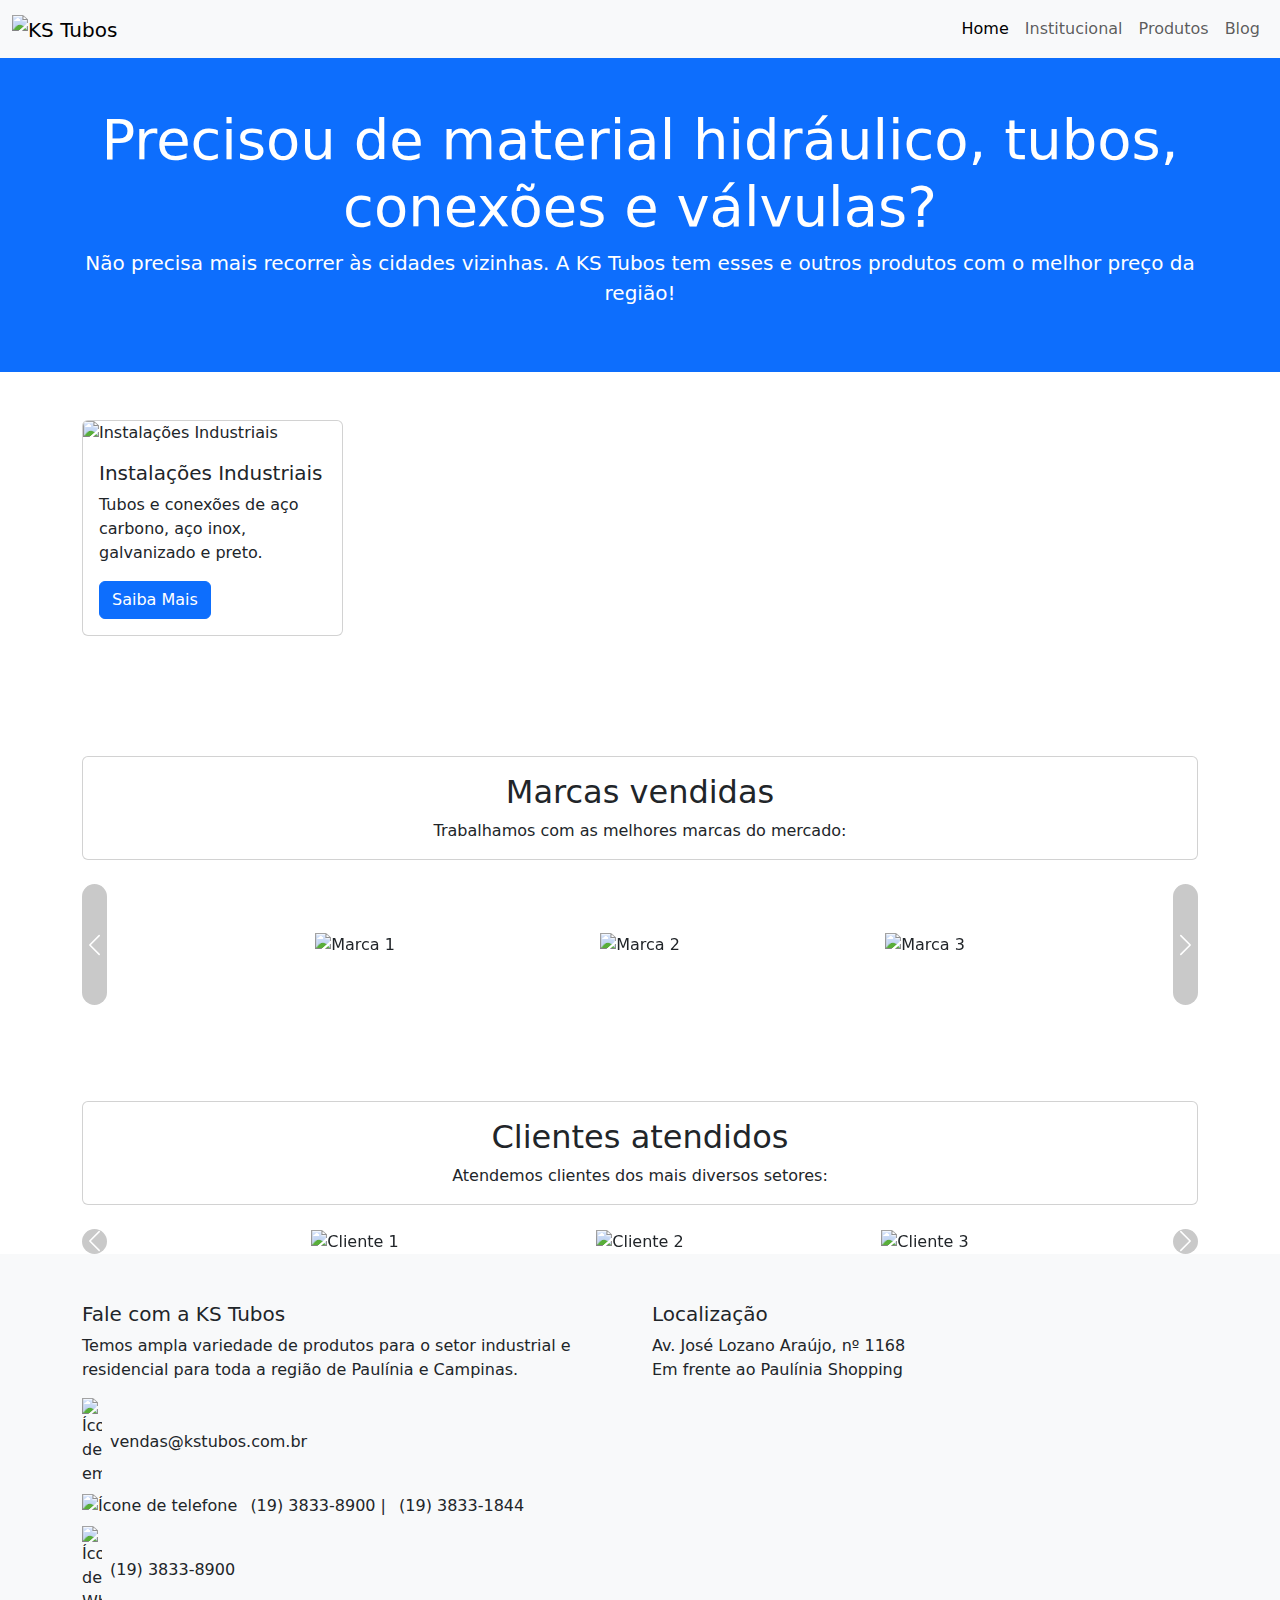
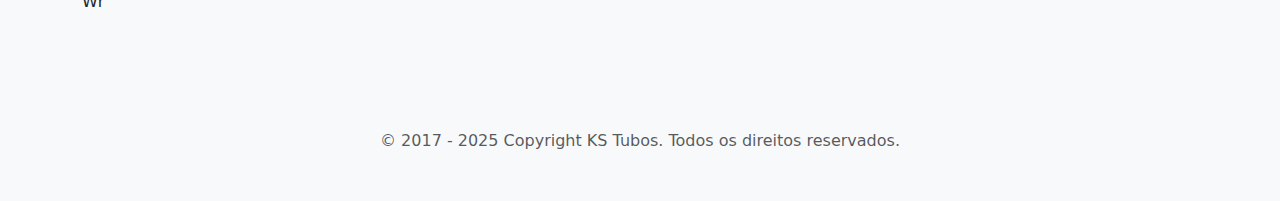
==== index.html @ 78a0a4d8 "Ajustes em descricao detalhada de home e footer" ====
<!doctype html>
<html lang="pt-BR">
<head>
    <meta charset="UTF-8">
    <meta name="viewport" content="width=device-width, initial-scale=1">
    <title>Home - KS Tubos</title>
    <meta name="description" content="Não precisa mais recorrer às cidades vizinhas. A KS Tubos tem esses e outros produtos com o melhor preço da região!" />
    <meta name="robots" content="follow, index, max-snippet:-1, max-video-preview:-1, max-image-preview:large" />
    <link rel="canonical" href="https://www.kstubos.com.br/" />
    <meta property="og:locale" content="pt_BR" />
    <meta property="og:type" content="website" />
    <meta property="og:title" content="Home - KS Tubos" />
    <meta property="og:description" content="Não precisa mais recorrer às cidades vizinhas. A KS Tubos tem esses e outros produtos com o melhor preço da região!" />
    <meta property="og:url" content="https://www.kstubos.com.br/" />
    <meta property="og:site_name" content="KS Tubos" />
    <meta property="og:updated_time" content="2024-05-27T10:41:37-03:00" />
    <meta property="article:published_time" content="2013-06-16T04:58:36-03:00" />
    <meta property="article:modified_time" content="2024-05-27T10:41:37-03:00" />
    <meta name="twitter:card" content="summary_large_image" />
    <meta name="twitter:title" content="Home - KS Tubos" />
    <meta name="twitter:description" content="Não precisa mais recorrer às cidades vizinhas. A KS Tubos tem esses e outros produtos com o melhor preço da região!" />
    <meta name="twitter:label1" content="Escrito por" />
    <meta name="twitter:data1" content="KS Tubos" />
    <meta name="twitter:label2" content="Tempo para leitura" />
    <meta name="twitter:data2" content="Menos de um minuto" />

    <link rel="icon" href="https://www.kstubos.com.br/wp-content/uploads/2022/10/favico-ks.png" sizes="32x32" />
						<link rel="icon" href="https://www.kstubos.com.br/wp-content/uploads/2022/10/favico-ks.png" sizes="192x192" />
						<link rel="apple-touch-icon" href="https://www.kstubos.com.br/wp-content/uploads/2022/10/favico-ks.png" />
						<meta name="msapplication-TileImage" content="https://www.kstubos.com.br/wp-content/uploads/2022/10/favico-ks.png" />
    <!-- Bootstrap 5 CSS -->
    <link href="https://cdn.jsdelivr.net/npm/bootstrap@5.3.0-alpha1/dist/css/bootstrap.min.css" rel="stylesheet">
    <!-- Estilos personalizados -->
    <style>
        /* Adicione estilos específicos aqui */
        .btn-carrossel {
            background-color: #939393;
            width: 25px;
            border-radius: 15px;
        }
    </style>
</head>
<body>
    <nav class="navbar navbar-expand-lg navbar-light bg-light">
        <div class="container-fluid">
            <a class="navbar-brand" href="#">
                <img src="https://www.kstubos.com.br/wp-content/uploads/2022/08/logo-kstubos-completo-1.svg" alt="KS Tubos" width="150">
            </a>
            <button class="navbar-toggler" type="button" data-bs-toggle="collapse" data-bs-target="#navbarNav" aria-controls="navbarNav" aria-expanded="false" aria-label="Toggle navigation">
                <span class="navbar-toggler-icon"></span>
            </button>
            <div class="collapse navbar-collapse" id="navbarNav">
                <ul class="navbar-nav ms-auto">
                    <li class="nav-item">
                        <a class="nav-link active" aria-current="page" href="index.html">Home</a>
                    </li>
                    <li class="nav-item">
                        <a class="nav-link" href="#">Institucional</a>
                    </li>
                    <li class="nav-item">
                        <a class="nav-link" href="products.html">Produtos</a>
                    </li>
                    <li class="nav-item">
                        <a class="nav-link" href="#">Blog</a>
                    </li>
                </ul>
            </div>
        </div>
    </nav>

    <section class="bg-primary text-white py-5 text-center">
        <div class="container">
            <h1 class="display-4">Precisou de material hidráulico, tubos, conexões e válvulas?</h1>
            <p class="lead">Não precisa mais recorrer às cidades vizinhas. A <strong>KS Tubos</strong> tem esses e outros produtos com o melhor preço da região!</p>
        </div>
    </section>

    <section class="py-5">
        <div class="container">
            <div class="row">
                <div class="col-md-6 col-lg-3 mb-4">
                    <div class="card h-100">
                        <img src="https://www.kstubos.com.br/wp-content/uploads/2022/10/Tubos-de-aco-inox-KS-tubos.jpg" class="card-img-top" alt="Instalações Industriais">
                        <div class="card-body">
                            <h5 class="card-title">Instalações Industriais</h5>
                            <p class="card-text">Tubos e conexões de aço carbono, aço inox, galvanizado e preto.</p>
                            <a href="products.html" class="btn btn-primary">Saiba Mais</a>
                        </div>
                    </div>
                </div>
                <!-- Repita para outras linhas de produtos -->
            </div>
        </div>
    </section>

    <div class="container py-5">
        <!-- Card no Topo -->
        <div class="card mb-4">
            <div class="card-body text-center">
                <h2 class="card-title">Marcas vendidas</h2>
                <p class="card-text">Trabalhamos com as melhores marcas do mercado:</p>
            </div>
        </div>

        <div id="brandsCarousel" class="carousel slide py-5" data-bs-ride="carousel">
            <!-- Indicadores -->
            <div class="carousel-indicators">
                <button type="button" data-bs-target="#brandsCarousel" data-bs-slide-to="0" class="active" aria-current="true" aria-label="Slide 1"></button>
                <button type="button" data-bs-target="#brandsCarousel" data-bs-slide-to="1" aria-label="Slide 2"></button>
                <button type="button" data-bs-target="#brandsCarousel" data-bs-slide-to="2" aria-label="Slide 3"></button>
            </div>
        
            <!-- Slides -->
            <div class="carousel-inner">
                <!-- Slide 1 -->
                <div class="carousel-item active">
                    <div class="row justify-content-center">
                        <div class="col-6 col-md-3 text-center">
                            <img src="https://www.kstubos.com.br/wp-content/uploads/2019/06/tuper.png" class="img-fluid" alt="Marca 1">
                        </div>
                        <div class="col-6 col-md-3 text-center">
                            <img src="https://www.kstubos.com.br/wp-content/uploads/2019/06/logo-maygas_CRIMPAGEM-SEM-FUNDO--300x112.png" class="img-fluid" alt="Marca 2">
                        </div>
                        <div class="col-6 col-md-3 text-center">
                            <img src="https://www.kstubos.com.br/wp-content/uploads/2019/06/bombas-schneider-01-1-300x88.jpg" class="img-fluid" alt="Marca 3">
                        </div>
                    </div>
                </div>
        
                <!-- Slide 2 -->
                <div class="carousel-item">
                    <div class="row justify-content-center">
                        <div class="col-6 col-md-3 text-center">
                            <img src="https://www.kstubos.com.br/wp-content/uploads/2022/08/Logo-Mipel-1.jpg" class="img-fluid" alt="Marca 4">
                        </div>
                        <div class="col-6 col-md-3 text-center">
                            <img src="https://www.kstubos.com.br/wp-content/uploads/2022/08/AMG-Valvulas-industriais.jpg" class="img-fluid" alt="Marca 5">
                        </div>
                        <div class="col-6 col-md-3 text-center">
                            <img src="https://www.kstubos.com.br/wp-content/uploads/2022/08/conexoes-tupy.png" class="img-fluid" alt="Marca 6">
                        </div>
                    </div>
                </div>
        
                <!-- Slide 3 -->
                <div class="carousel-item">
                    <div class="row justify-content-center">
                        <div class="col-6 col-md-3 text-center">
                            <img src="https://www.kstubos.com.br/wp-content/uploads/2022/08/Logo-Eluma-1.png" class="img-fluid" alt="Marca 7">
                        </div>
                        <div class="col-6 col-md-3 text-center">
                            <img src="https://www.kstubos.com.br/wp-content/uploads/2022/08/Logo-Deca-p.png" class="img-fluid" alt="Marca 8">
                        </div>
                        <div class="col-6 col-md-3 text-center">
                            <img src="https://www.kstubos.com.br/wp-content/uploads/2022/08/EMS-Clientes-KS-tubos.jpg" class="img-fluid" alt="Cliente 1">
                        </div>
                    </div>
                </div>
            </div>
        
            <!-- Controles -->
            <button class="carousel-control-prev btn-carrossel" type="button" data-bs-target="#brandsCarousel" data-bs-slide="prev">
                <span class="carousel-control-prev-icon" aria-hidden="true"></span>
                <span class="visually-hidden">Anterior</span>
            </button>
            <button class="carousel-control-next btn-carrossel" type="button" data-bs-target="#brandsCarousel" data-bs-slide="next">
                <span class="carousel-control-next-icon" aria-hidden="true"></span>
                <span class="visually-hidden">Próximo</span>
            </button>
        </div>
    </div>

    <div class="container py-0">
        <!-- Bloco de Clientes Atendidos -->
        <div class="card mt-5 mb-4">
            <div class="card-body text-center">
                <h2 class="card-title">Clientes atendidos</h2>
                <p class="card-text">Atendemos clientes dos mais diversos setores:</p>
            </div>
        </div>

        <!-- Carrossel de Clientes Atendidos -->
        <div id="clientsCarousel" class="carousel slide" data-bs-ride="carousel">
            <!-- Indicadores -->
            <div class="carousel-indicators">
                <button type="button" data-bs-target="#clientsCarousel" data-bs-slide-to="0" class="active" aria-current="true" aria-label="Slide 1"></button>
                <button type="button" data-bs-target="#clientsCarousel" data-bs-slide-to="1" aria-label="Slide 2"></button>
            </div>

            <!-- Slides -->
            <div class="carousel-inner">
                <!-- Slide 1 -->
                <div class="carousel-item active">
                    <div class="row justify-content-center">
                        <div class="col-6 col-md-3 text-center">
                            <img src="https://www.kstubos.com.br/wp-content/uploads/2022/08/EMS-Clientes-KS-tubos.jpg" class="img-fluid" alt="Cliente 1">
                        </div>
                        <div class="col-6 col-md-3 text-center">
                            <img src="https://www.kstubos.com.br/wp-content/uploads/2022/08/Myralis-Clientes-KS-Tubos-cortada.jpg" class="img-fluid" alt="Cliente 2">
                        </div>
                        <div class="col-6 col-md-3 text-center">
                            <img src="https://www.kstubos.com.br/wp-content/uploads/2022/08/Bracell-Logotipo-Clientes-KS-Tubos.png" class="img-fluid" alt="Cliente 3">
                        </div>
                    </div>
                </div>

                <!-- Slide 2 -->
                <div class="carousel-item">
                    <div class="row justify-content-center">
                        <div class="col-6 col-md-3 text-center">
                            <img src="https://www.kstubos.com.br/wp-content/uploads/2022/08/Congesa-Logo-Clientes-KS-Tubos.png" class="img-fluid" alt="Cliente 4">
                        </div>
                        <div class="col-6 col-md-3 text-center">
                            <img src="https://www.kstubos.com.br/wp-content/uploads/2022/08/Eco-Vila-Clientes-KS-Tubos.jpg" class="img-fluid" alt="Cliente 5">
                        </div>
                        <div class="col-6 col-md-3 text-center">
                            <img src="https://www.kstubos.com.br/wp-content/uploads/2022/08/hm-Clientes-KS-Tubos.jpg" class="img-fluid" alt="Cliente 6">
                        </div>
                    </div>
                </div>
            </div>

            <!-- Controles -->
            <button class="carousel-control-prev btn-carrossel" type="button" data-bs-target="#clientsCarousel" data-bs-slide="prev">
                <span class="carousel-control-prev-icon" aria-hidden="true"></span>
                <span class="visually-hidden">Anterior</span>
            </button>
            <button class="carousel-control-next btn-carrossel" type="button" data-bs-target="#clientsCarousel" data-bs-slide="next">
                <span class="carousel-control-next-icon" aria-hidden="true"></span>
                <span class="visually-hidden">Próximo</span>
            </button>
        </div>
    </div>
    

    
    <footer class="footer-wrapper bg-light py-5">
        <div class="container">
            <!-- Seção de Contato -->
            <div class="row mb-4">
                <div class="col-md-6">
                    <h5>Fale com a KS Tubos</h5>
                    <p>Temos ampla variedade de produtos para o setor industrial e residencial para toda a região de Paulínia e Campinas.</p>
                    <nav class="contact-bar">
                        <a class="email-wrapper d-flex align-items-center text-decoration-none text-dark" href="mailto:vendas@kstubos.com.br" target="_blank">
                            <img src="https://www.kstubos.com.br/wp-content/uploads/2024/05/icone-email-new.png" alt="Ícone de email" width="20" class="me-2">
                            vendas@kstubos.com.br
                        </a>
                        <div class="phone-wrapper mt-2">
                            <img src="https://www.kstubos.com.br/wp-content/uploads/2024/05/icone-telefone-new.png" alt="Ícone de telefone" width="20" class="me-2">
                            <a href="tel:1938338900" class="text-decoration-none text-dark">(19) 3833-8900</a> |
                            <a href="tel:1938331844" class="text-decoration-none text-dark ms-2">(19) 3833-1844</a>
                        </div>
                        <a class="whatsapp-wrapper d-flex align-items-center text-decoration-none text-dark mt-2" href="https://wa.me/551938338900?text=Vi%20seu%20site%20e%20gostaria%20de%20falar%20com%20o%20time%20de%20vendas." target="_blank">
                            <img src="https://www.kstubos.com.br/wp-content/uploads/2024/05/icone-whats-new.png" alt="Ícone de WhatsApp" width="20" class="me-2">
                            (19) 3833-8900
                        </a>
                    </nav>
                </div>
    
                <!-- Seção de Localização -->
                <div class="col-md-6">
                    <h5>Localização</h5>
                    <p>Av. José Lozano Araújo, nº 1168<br>Em frente ao Paulínia Shopping</p>
                    <!-- Mapa Responsivo -->
                    <div class="ratio ratio-16x9">
                        <iframe src="https://www.google.com/maps/embed?pb=!1m18!1m12!1m3!1d3678.578852660104!2d-47.15847858457173!3d-22.781005485075863!2m3!1f0!2f0!3f0!3m2!1i1024!2i768!4f13.1!3m3!1m2!1s0x94c8bfc287f730f3%3A0x8c8c2e3f3cf199da!2sKS%20Tubos%20Valvulas%20e%20Conexoes%20Eireli%20-%20EPP!5e0!3m2!1spt-BR!2sbr!4v1662146080306!5m2!1spt-BR!2sbr" 
                                style="border:0;" 
                                allowfullscreen="" 
                                loading="lazy" 
                                referrerpolicy="no-referrer-when-downgrade">
                        </iframe>
                    </div>
                </div>
            </div>
    
            <!-- Rodapé Final -->
            <div class="colophon text-center">
                <span class="copyright text-muted">
                    © 2017 - 2025 Copyright KS Tubos. Todos os direitos reservados.
                </span>
            </div>
        </div>
    </footer>

    <!--
    <footer class="bg-light py-5">
        <div class="container">
            <div class="row">
                <div class="col-md-4">
                    <h5>Fale com a KS Tubos</h5>
                    <p>Temos ampla variedade de produtos para o setor industrial e residencial para toda a região de Paulínia e Campinas.</p>
                </div>
                <div class="col-md-4">
                    <h5>Localização</h5>
                    <p>Av. José Lozano Araújo, nº 1168<br>Em frente ao Paulínia Shopping</p>
                </div>
                <div class="col-md-4">
                    <h5>Televendas</h5>
                    <p>
                        <a href="mailto:vendas@kstubos.com.br">vendas@kstubos.com.br</a><br>
                        <a href="tel:1938338900">(19) 3833-8900</a><br>
                        <a href="tel:1938331844">(19) 3833-1844</a>
                    </p>
                </div>
            </div>
            <hr>
            <div class="text-center">
                <span class="text-muted">© 2017 - 2025 Copyright KS Tubos. Todos os direitos reservados.</span>
            </div>
        </div>
    </footer>
    -->

    <script src="https://cdnjs.cloudflare.com/ajax/libs/bootstrap/5.0.1/js/bootstrap.min.js"></script>
</body>

</html>
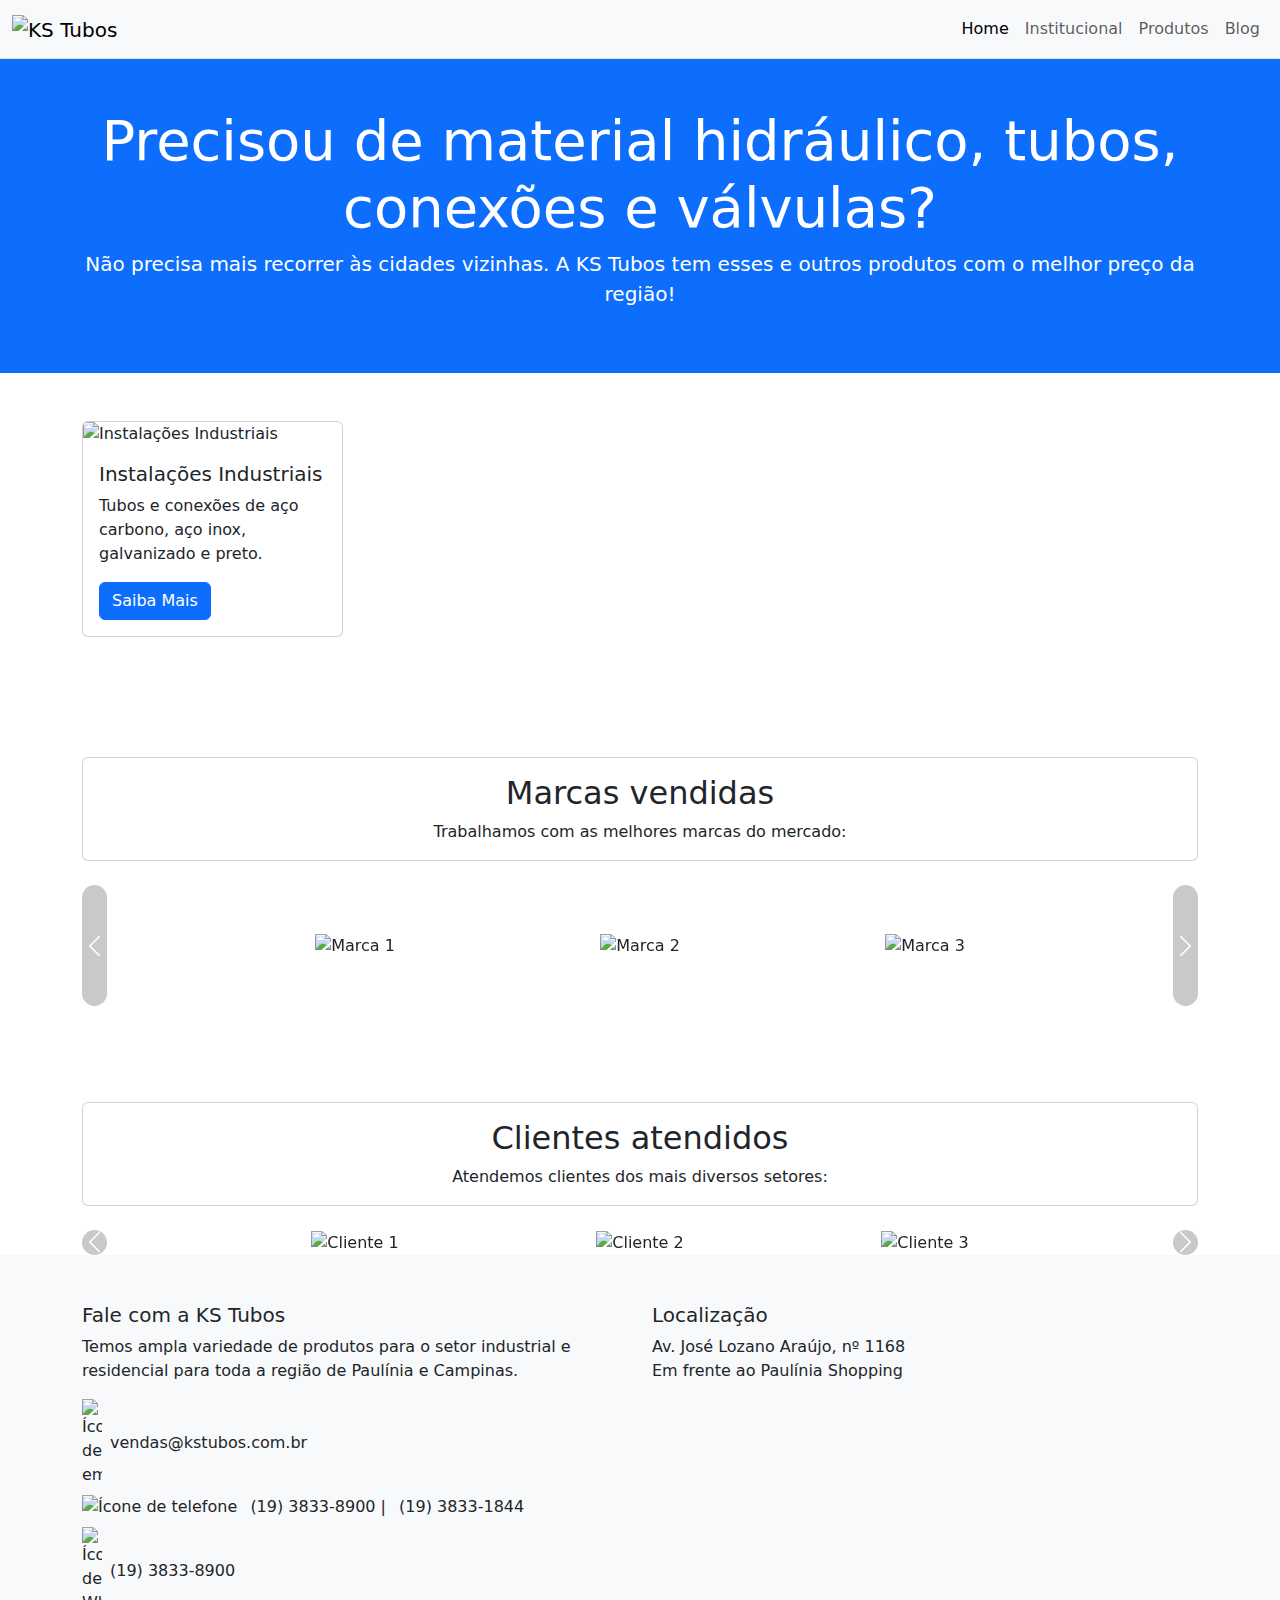
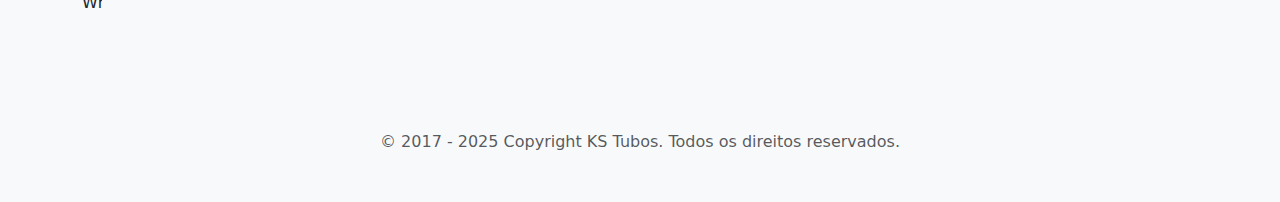
==== commit b9d184c6: "Ajustes em descricao detalhada de home e footer" ====
--- a/index.html
+++ b/index.html
@@ -38,10 +38,13 @@
             width: 25px;
             border-radius: 15px;
         }
+        .nav-border-bottom{
+            border-bottom: 1px solid #e5e5e5;
+        }
     </style>
 </head>
 <body>
-    <nav class="navbar navbar-expand-lg navbar-light bg-light">
+    <nav class="navbar navbar-expand-lg navbar-light bg-light nav-border-bottom">
         <div class="container-fluid">
             <a class="navbar-brand" href="#">
                 <img src="https://www.kstubos.com.br/wp-content/uploads/2022/08/logo-kstubos-completo-1.svg" alt="KS Tubos" width="150">
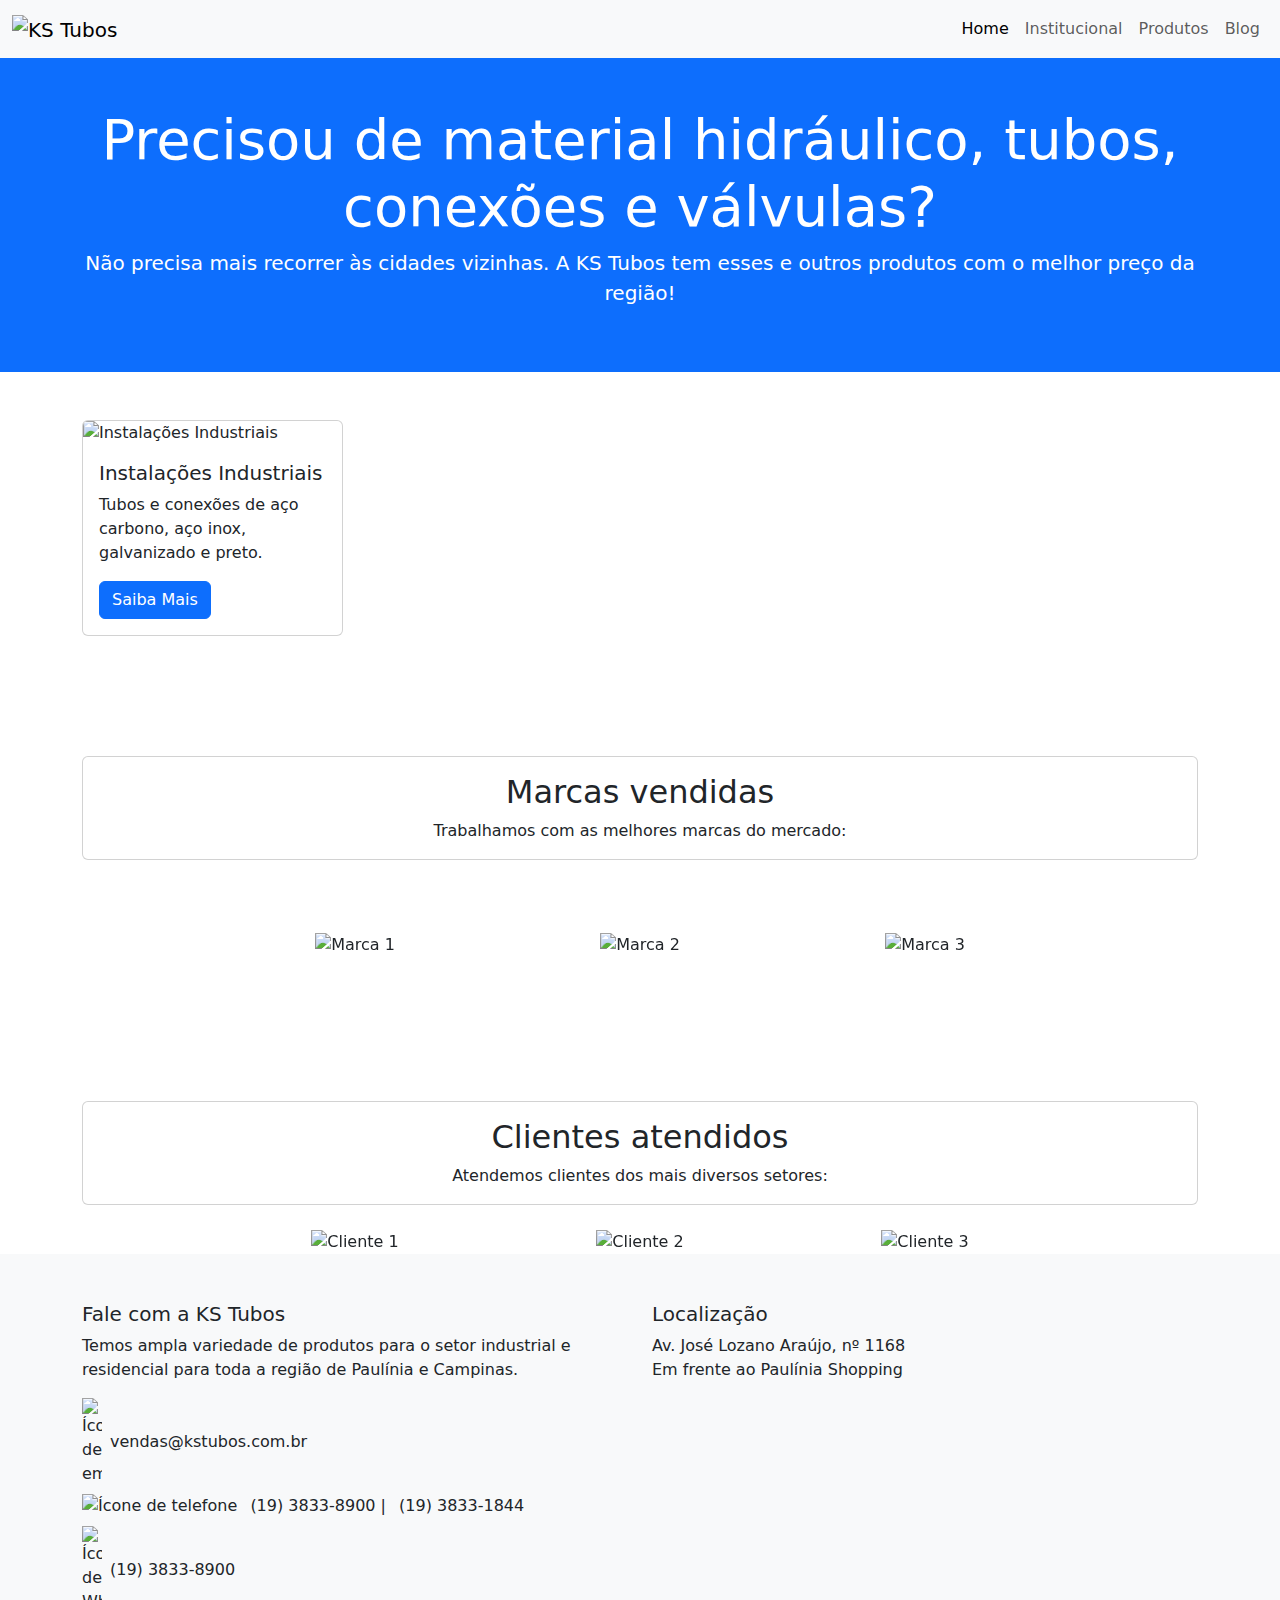
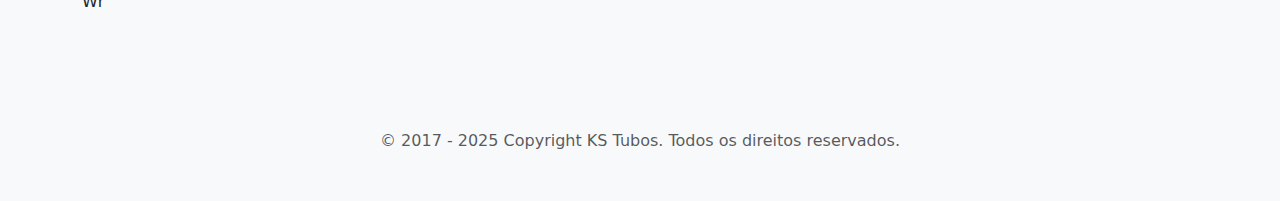
==== commit 1f76ce68: "Ajustes em footer" ====
--- a/index.html
+++ b/index.html
@@ -31,22 +31,12 @@
     <!-- Bootstrap 5 CSS -->
     <link href="https://cdn.jsdelivr.net/npm/bootstrap@5.3.0-alpha1/dist/css/bootstrap.min.css" rel="stylesheet">
     <!-- Estilos personalizados -->
-    <style>
-        /* Adicione estilos específicos aqui */
-        .btn-carrossel {
-            background-color: #939393;
-            width: 25px;
-            border-radius: 15px;
-        }
-        .nav-border-bottom{
-            border-bottom: 1px solid #e5e5e5;
-        }
-    </style>
+    <link rel="stylesheet" href="https://raw.githubusercontent.com/robertosm822/gallery-products-industry/refs/heads/master/css/default.css">
 </head>
 <body>
     <nav class="navbar navbar-expand-lg navbar-light bg-light nav-border-bottom">
         <div class="container-fluid">
-            <a class="navbar-brand" href="#">
+            <a class="navbar-brand" href="index.html">
                 <img src="https://www.kstubos.com.br/wp-content/uploads/2022/08/logo-kstubos-completo-1.svg" alt="KS Tubos" width="150">
             </a>
             <button class="navbar-toggler" type="button" data-bs-toggle="collapse" data-bs-target="#navbarNav" aria-controls="navbarNav" aria-expanded="false" aria-label="Toggle navigation">
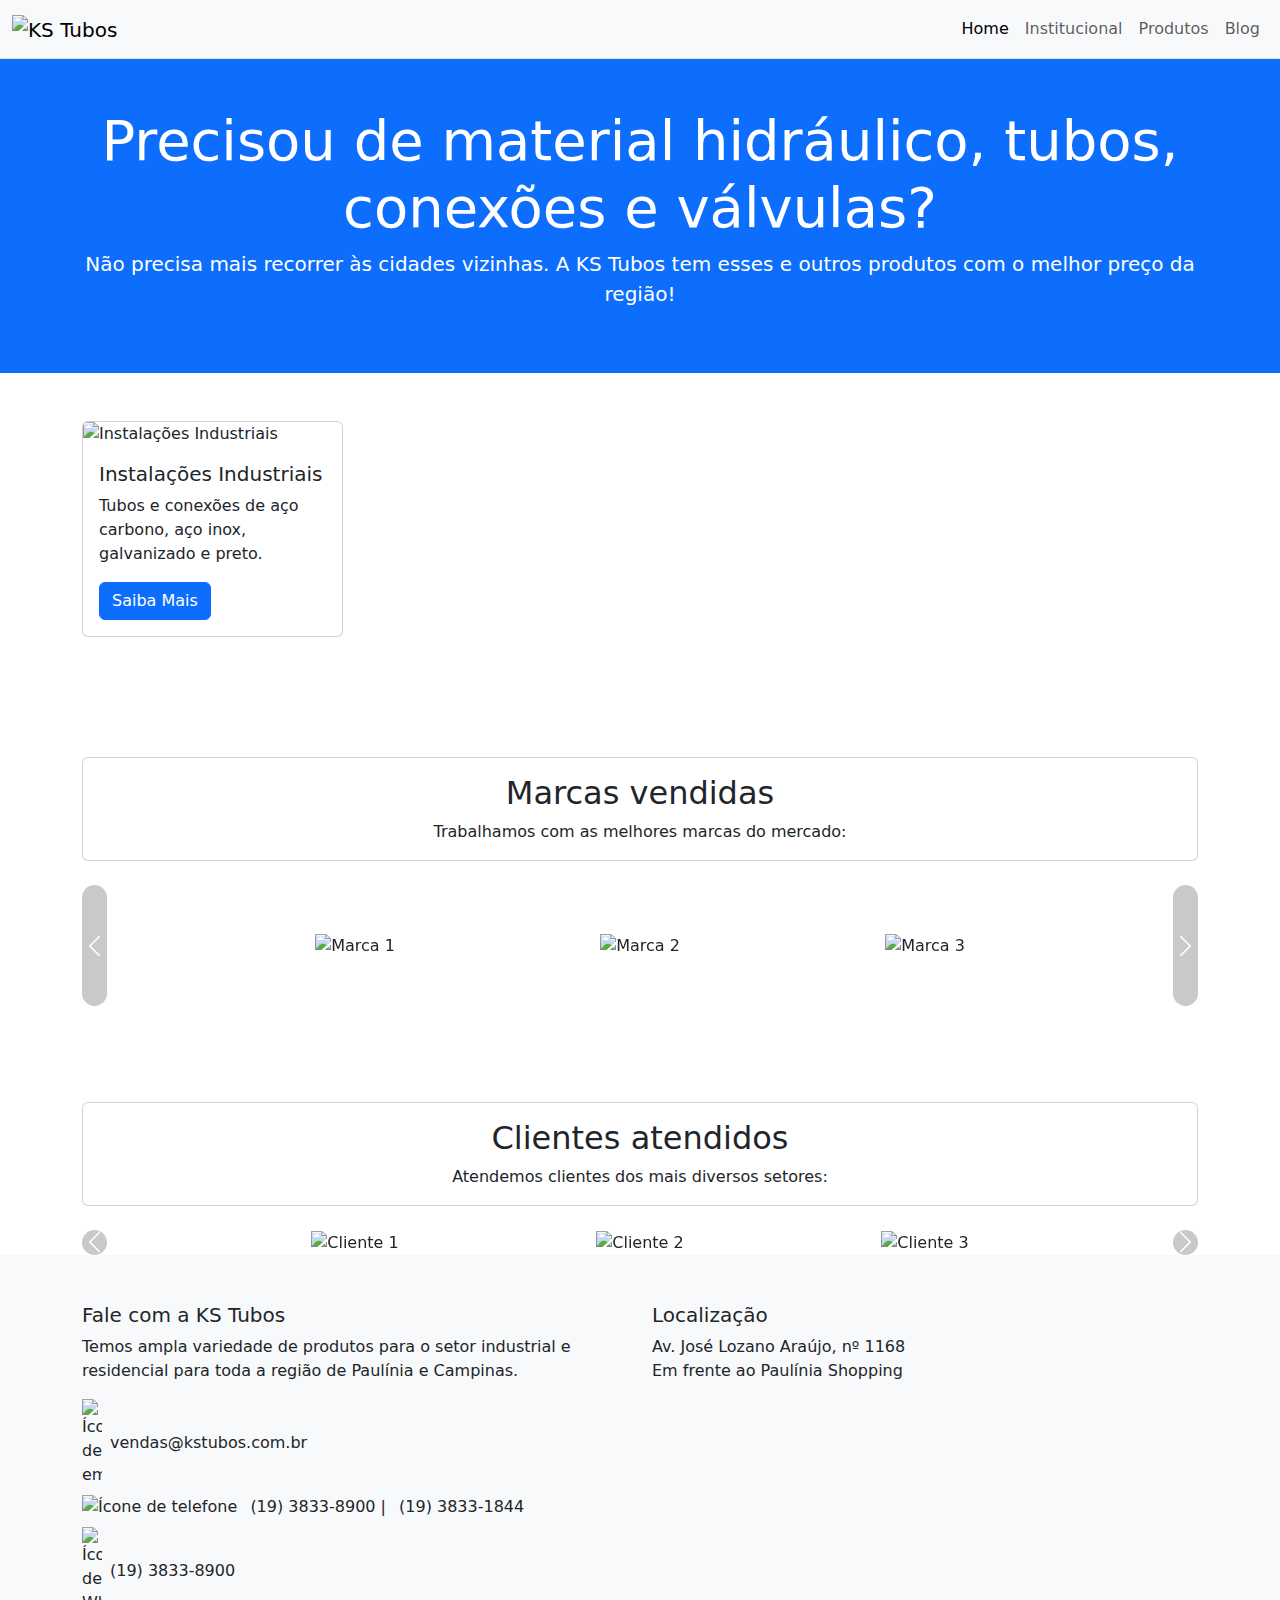
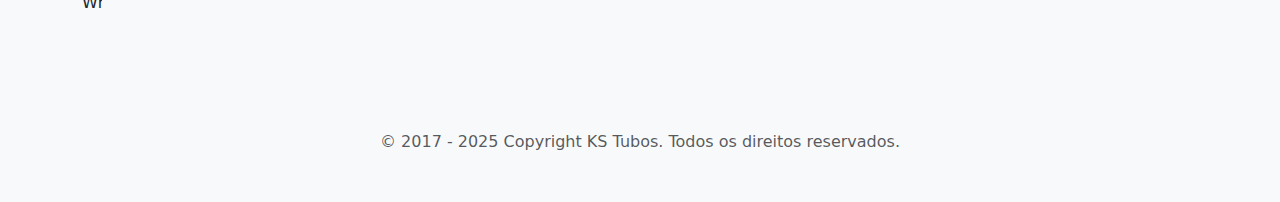
==== commit f9caa890: "Ajustes em footer" ====
--- a/index.html
+++ b/index.html
@@ -31,7 +31,17 @@
     <!-- Bootstrap 5 CSS -->
     <link href="https://cdn.jsdelivr.net/npm/bootstrap@5.3.0-alpha1/dist/css/bootstrap.min.css" rel="stylesheet">
     <!-- Estilos personalizados -->
-    <link rel="stylesheet" href="https://raw.githubusercontent.com/robertosm822/gallery-products-industry/refs/heads/master/css/default.css">
+    <style>
+        /* Adicione estilos específicos aqui */
+        .btn-carrossel {
+            background-color: #939393;
+            width: 25px;
+            border-radius: 15px;
+        }
+        .nav-border-bottom{
+            border-bottom: 1px solid #e5e5e5;
+        }
+    </style>
 </head>
 <body>
     <nav class="navbar navbar-expand-lg navbar-light bg-light nav-border-bottom">
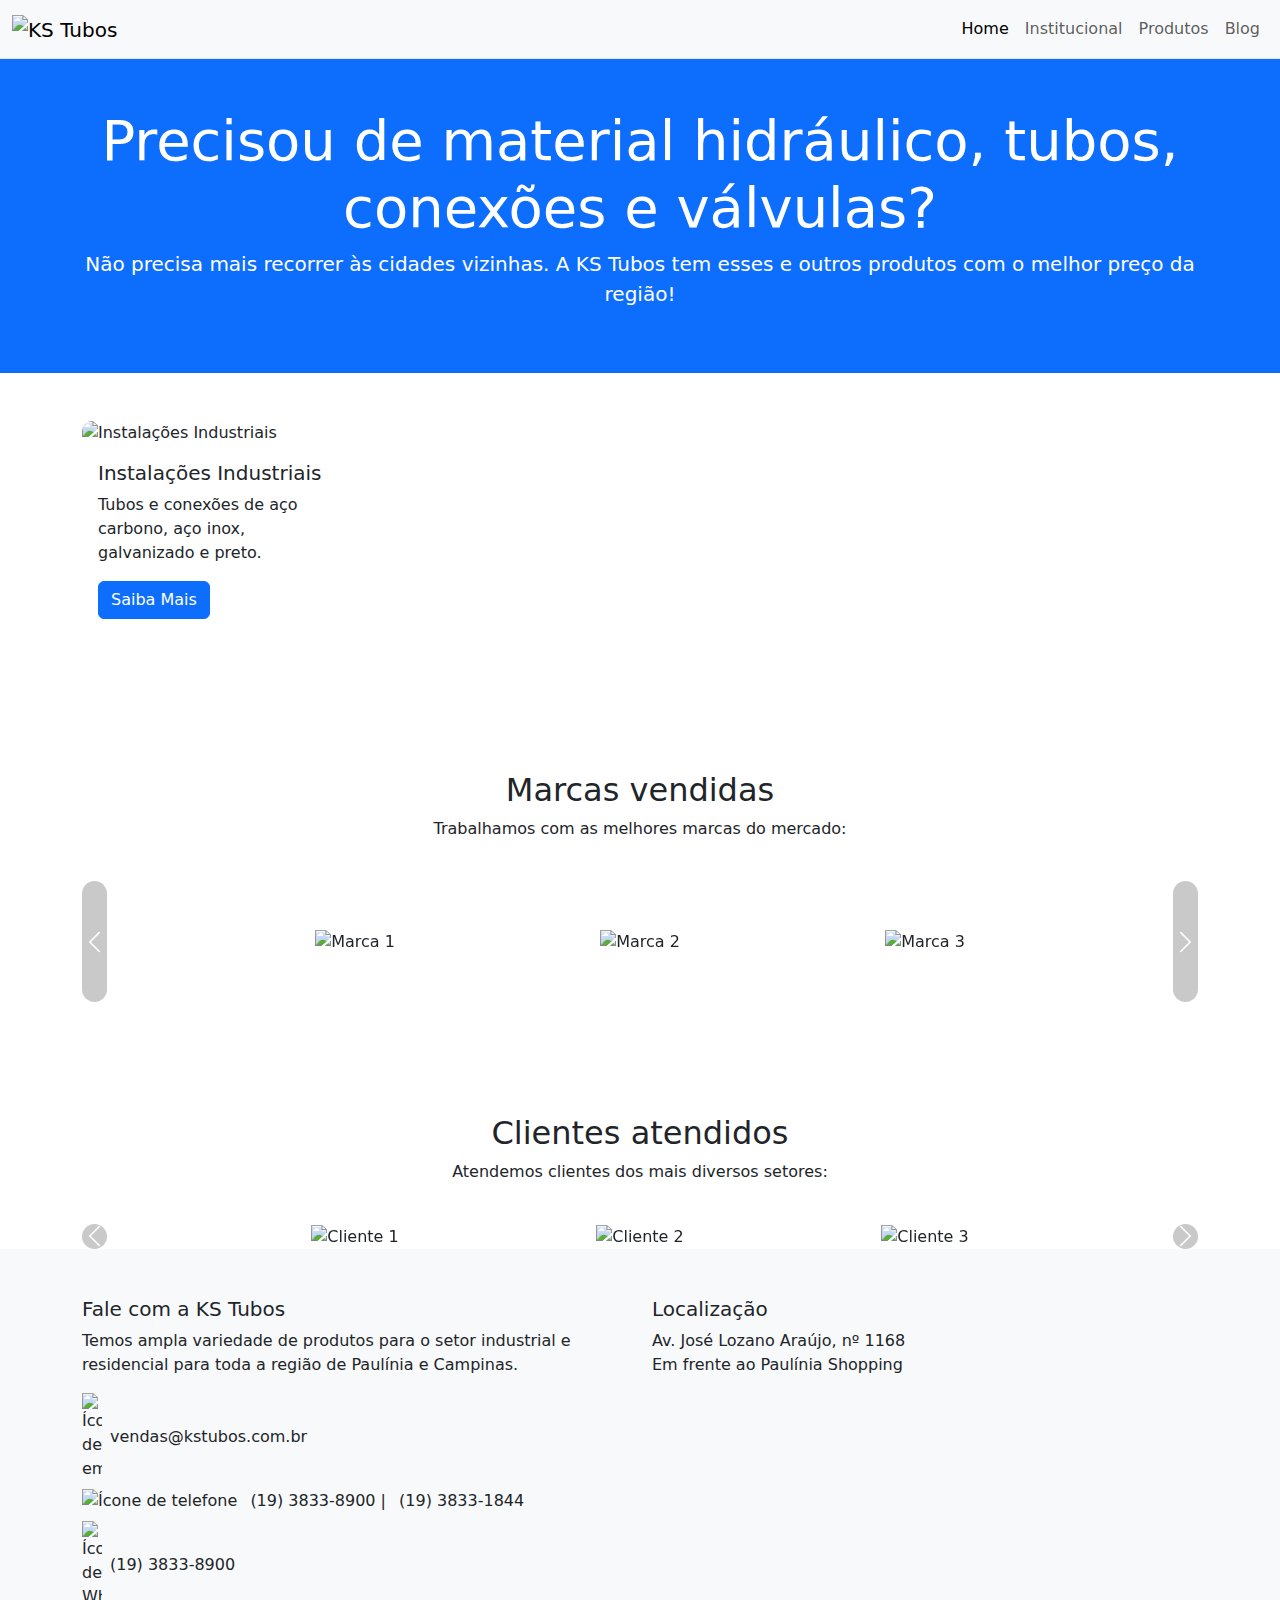
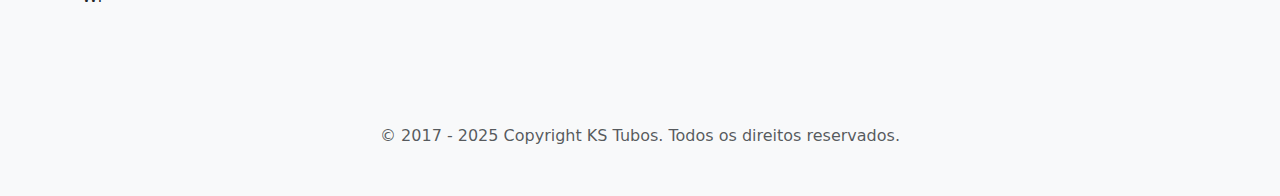
==== commit 29104403: "Ajustes em footer" ====
--- a/index.html
+++ b/index.html
@@ -33,6 +33,29 @@
     <!-- Estilos personalizados -->
     <style>
         /* Adicione estilos específicos aqui */
+        .catalogo-container {
+            background-color: #e9ecef; /* Cinza claro */
+            padding: 40px;
+            border-radius: 10px;
+            box-shadow: 0 0 10px rgba(0, 0, 0, 0.1); /* Sombra leve */
+        }
+    
+        .card {
+            border: none;
+            transition: transform 0.3s ease-in-out, box-shadow 0.3s ease-in-out;
+        }
+    
+        .card:hover {
+            transform: scale(1.05);
+            box-shadow: 0 5px 15px rgba(0, 0, 0, 0.2);
+        }
+    
+        .card img {
+            border-top-left-radius: 10px;
+            border-top-right-radius: 10px;
+        }
+
+
         .btn-carrossel {
             background-color: #939393;
             width: 25px;
